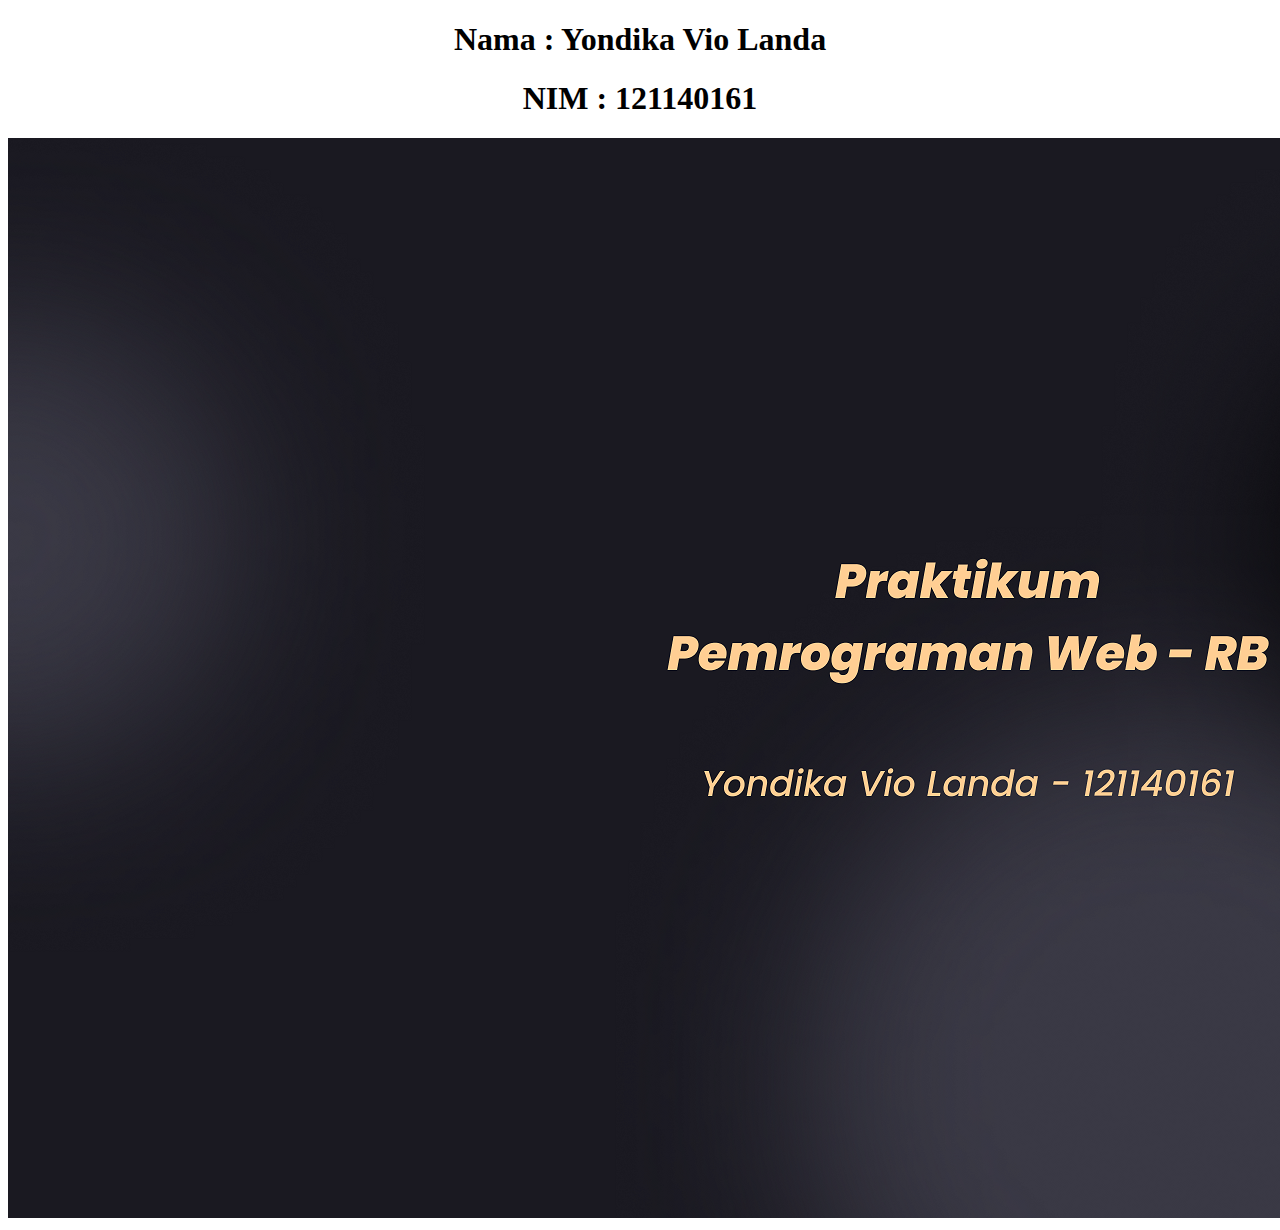
==== prak4/index.html @ fce50d93 "update. tugas prak4" ====
<!-- Yondika Vio Landa - 121140161 -->
<!-- Praktikum Pemrograman Web RB - Tugas 1 -->

<!DOCTYPE html>
<html lang="en">
  <head>
    <meta charset="UTF-8" />
    <meta name="viewport" content="width=device-width, initial-scale=1.0" />
    <title>PRAK 4 | JavaScript Dasar</title>

    <style>
      body {
        text-align: center;
      }
    </style>
  </head>
  <body>
    <h1>Nama : Yondika Vio Landa</h1>
    <h1>NIM : 121140161</h1>

    <img src="/thumbnail pemweb.png" alt="thumbnail_repoGithub_pemweb" />

    <script src="script.js"></script>
  </body>
</html>
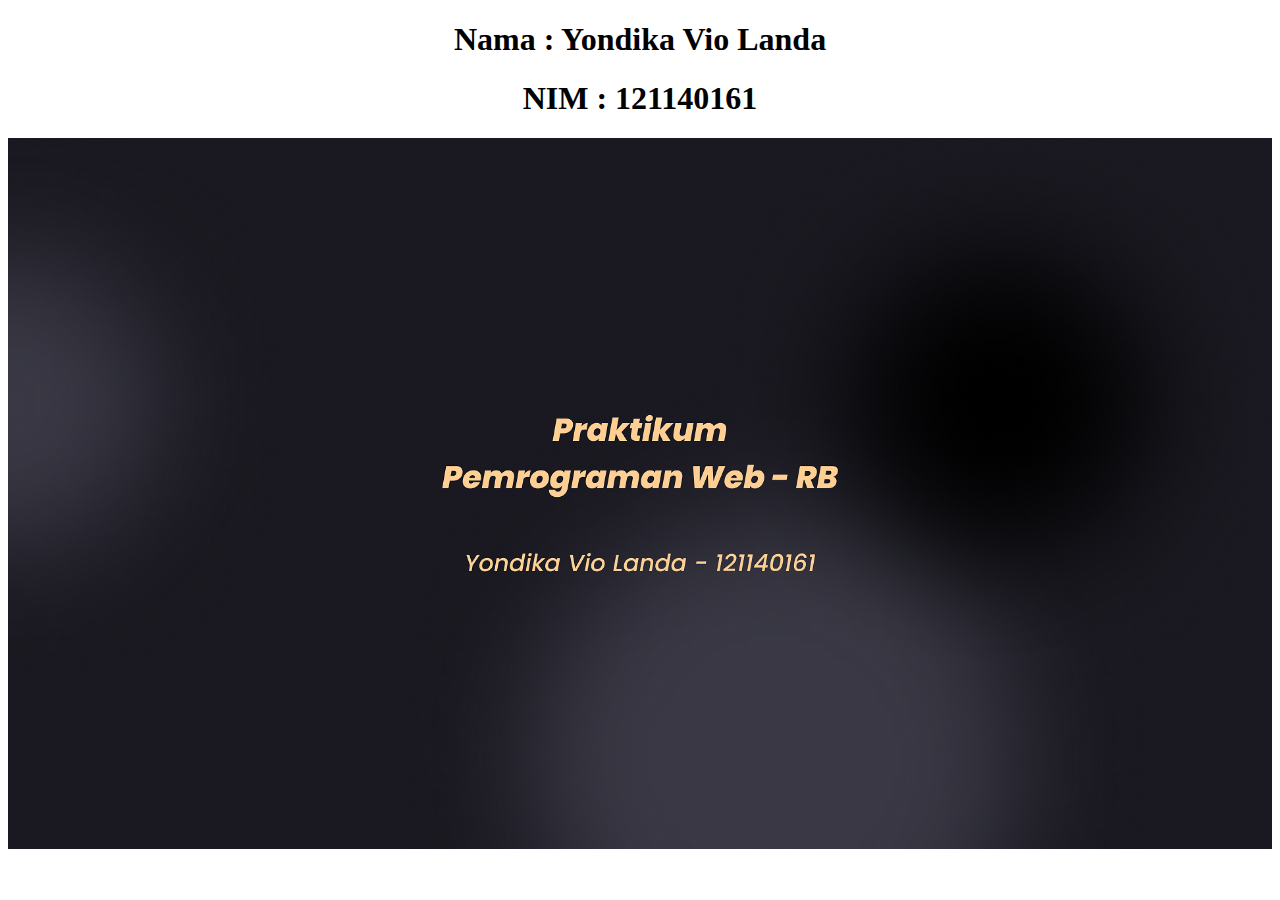
==== commit 6c2febdd: "fix(prak tugas4). done" ====
--- a/prak4/index.html
+++ b/prak4/index.html
@@ -12,6 +12,9 @@
       body {
         text-align: center;
       }
+      img {
+        width: 100%;
+      }
     </style>
   </head>
   <body>
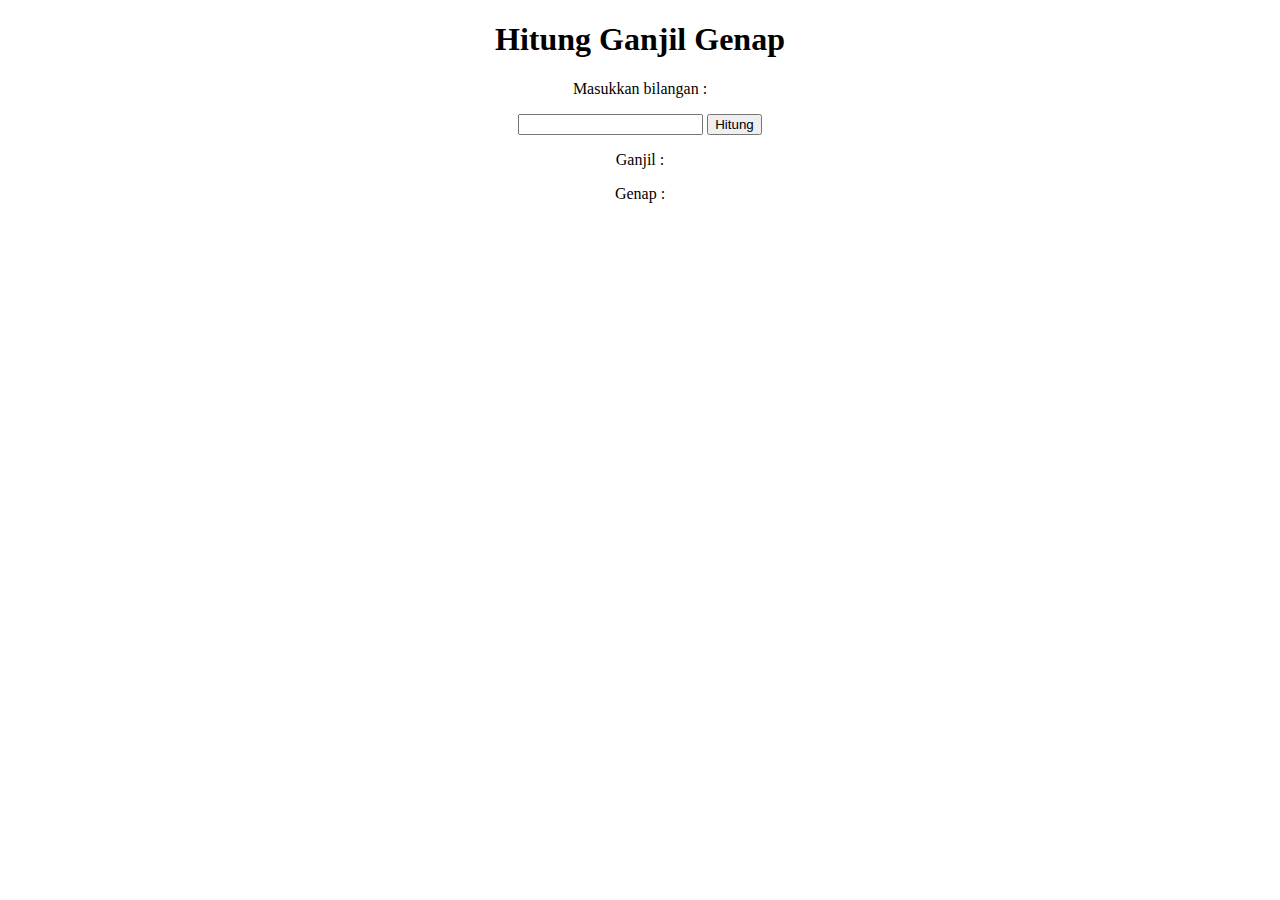
==== commit 4bd74f2d: "update. prak5" ====
--- a/prak4/index.html
+++ b/prak4/index.html
@@ -18,11 +18,41 @@
     </style>
   </head>
   <body>
-    <h1>Nama : Yondika Vio Landa</h1>
+    <!-- <h1>Nama : Yondika Vio Landa</h1>
     <h1>NIM : 121140161</h1>
 
-    <img src="/thumbnail pemweb.png" alt="thumbnail_repoGithub_pemweb" />
+    <img src="/thumbnail pemweb.png" alt="thumbnail_repoGithub_pemweb" /> -->
 
-    <script src="script.js"></script>
+    <!-- <script src="script.js"></script> -->
+
+    <h1>Hitung Ganjil Genap</h1>
+    <p>Masukkan bilangan :</p>
+    <input type="number" id="bilangan" />
+    <button onclick="ganjilGenap()">Hitung</button>
+
+    <p id="ganjil">Ganjil :</p>
+    <p id="genap">Genap :</p>
+
+    <script>
+      function ganjilGenap() {
+        var bilangan = parseInt(document.getElementById("bilangan").value);
+        var ganjil = 0;
+        var genap = 0;
+
+        if (bilangan >= 0) {
+          for (var i = 1; i <= bilangan; i++) {
+            if (i % 2 === 0) {
+              genap++;
+            } else {
+              ganjil++;
+            }
+          }
+          document.getElementById("ganjil").textContent = "Ganjil: " + ganjil;
+          document.getElementById("genap").textContent = "Genap: " + genap;
+        } else {
+          alert("Masukkan bilangan genap positif!");
+        }
+      }
+    </script>
   </body>
 </html>
